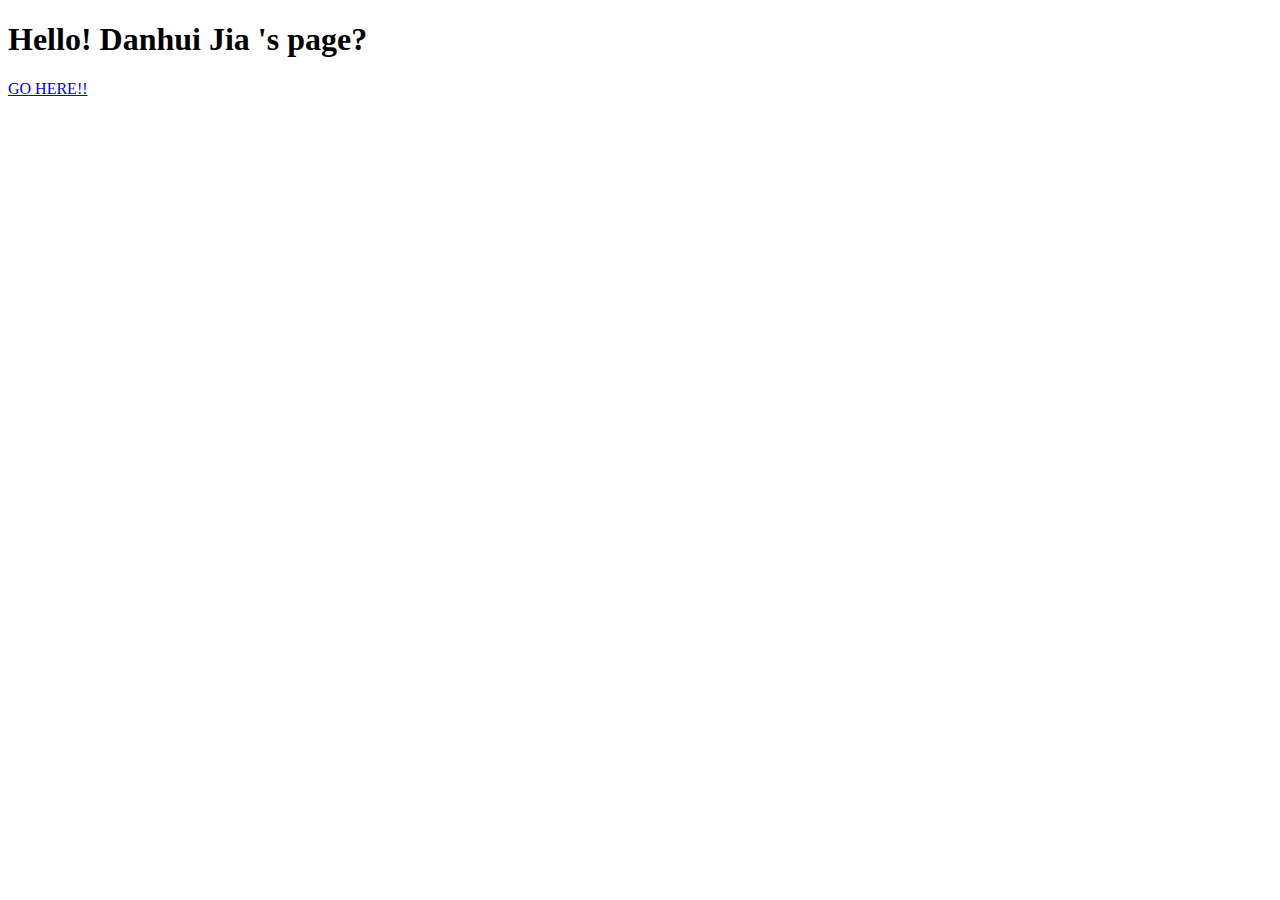
==== index.html @ 1c224e05 "added index file" ====
<!DOCTYPE html>
<html lang="en">
<head>
    <meta charset="UTF-8">
    <title>index file</title>
</head>
<body>
    <h1> Hello! Danhui Jia 's page? </h1>
    <a href="home.html">GO HERE!!  </a>
</body>
</html>
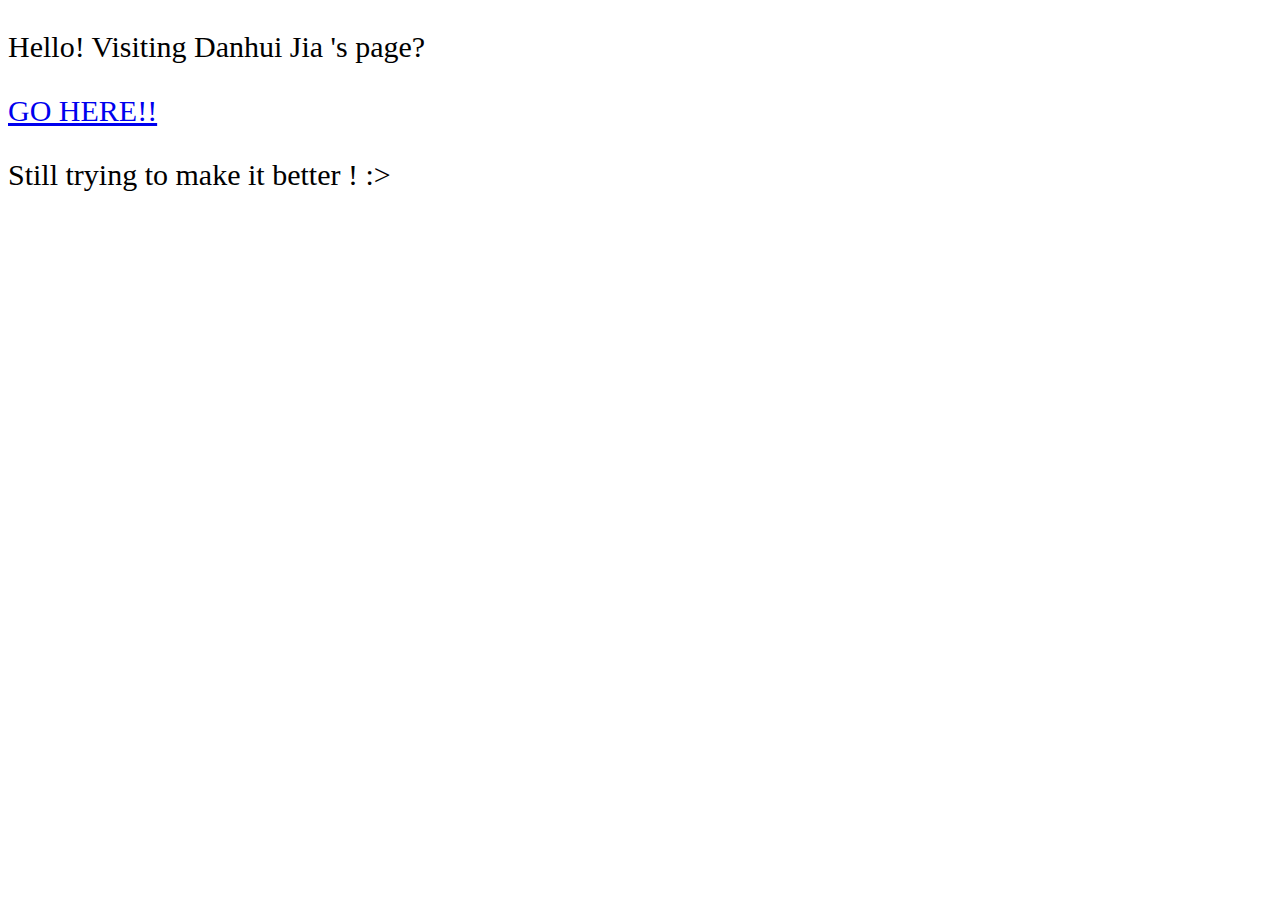
==== commit e7692a73: "added index.css" ====
--- a/index.html
+++ b/index.html
@@ -2,10 +2,17 @@
 <html lang="en">
 <head>
     <meta charset="UTF-8">
+
     <title>index file</title>
+    <link rel="stylesheet" href="css/style-index.css">
 </head>
 <body>
-    <h1> Hello! Danhui Jia 's page? </h1>
-    <a href="home.html">GO HERE!!  </a>
+    <div class="index-content">
+        <p> Hello! Visiting Danhui Jia 's page? </p>
+        <a href="home.html"> GO HERE!!  </a>
+        <p> Still trying to make it better ! :> </p>
+
+    </div>
+
 </body>
 </html>--- a/css/style-index.css
+++ b/css/style-index.css
@@ -0,0 +1,4 @@
+.index-content {
+    font-family: "Comic Sans MS";
+    font-size: 30px;
+}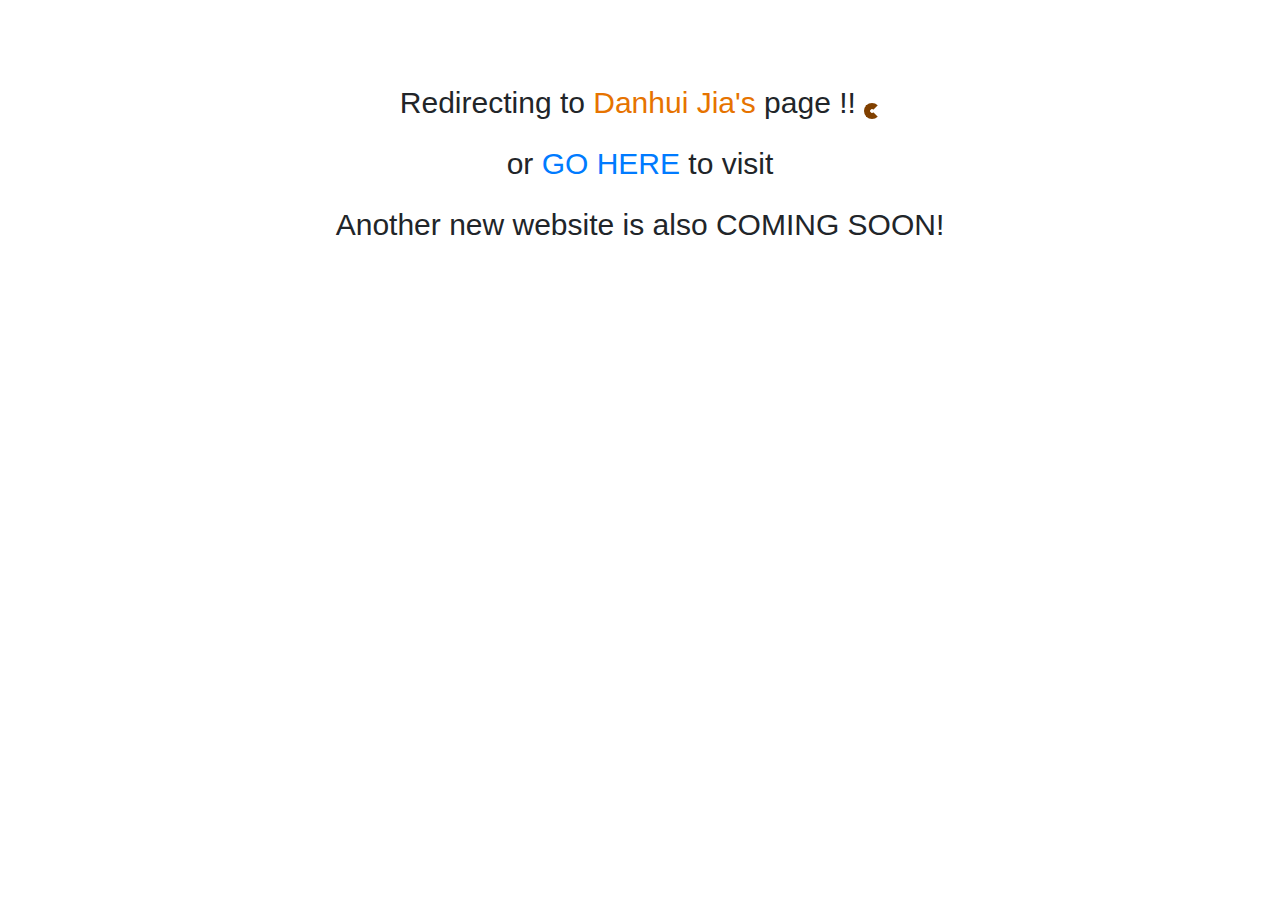
==== commit 58a7d6c1: "changed main page" ====
--- a/index.html
+++ b/index.html
@@ -5,12 +5,19 @@
 
     <title>index file</title>
     <link rel="stylesheet" href="css/style-index.css">
+    <link rel="stylesheet" href="https://maxcdn.bootstrapcdn.com/bootstrap/4.5.2/css/bootstrap.min.css">
+    <link rel="stylesheet" href="https://use.fontawesome.com/releases/v5.15.2/css/all.css"
+          integrity="sha384-vSIIfh2YWi9wW0r9iZe7RJPrKwp6bG+s9QZMoITbCckVJqGCCRhc+ccxNcdpHuYu" crossorigin="anonymous">
+    <meta http-equiv = "refresh" content = "1; URL='http://danhuijia.github.io/home.html'" />
 </head>
 <body>
     <div class="index-content">
-        <p> Hello! Visiting Danhui Jia 's page? </p>
-        <a href="home.html"> GO HERE!!  </a>
-        <p> Still trying to make it better ! :> </p>
+
+        <p> <i class="fab fa-android" style="color:#804000; font-size: 30px"></i>Redirecting to
+            <span style="color:#e67300">Danhui Jia's </span>page !!
+            <span class="spinner-border spinner-border-sm" style="font-size: 30px; color:#804000"></span></p>
+           <p>or <a href="home.html">  GO HERE</a> to visit </p>
+        <p> Another new website is also COMING SOON! <i class="fas fa-grin-stars" style="color:#e67300"></i> </p>
 
     </div>
 
--- a/css/style-index.css
+++ b/css/style-index.css
@@ -1,4 +1,9 @@
+
 .index-content {
-    font-family: "Comic Sans MS";
+    height: 100%;
+    font-family: 'PT Sans', sans-serif;
     font-size: 30px;
-}+    text-align: center;
+    padding: 80px 10px;
+}
+
